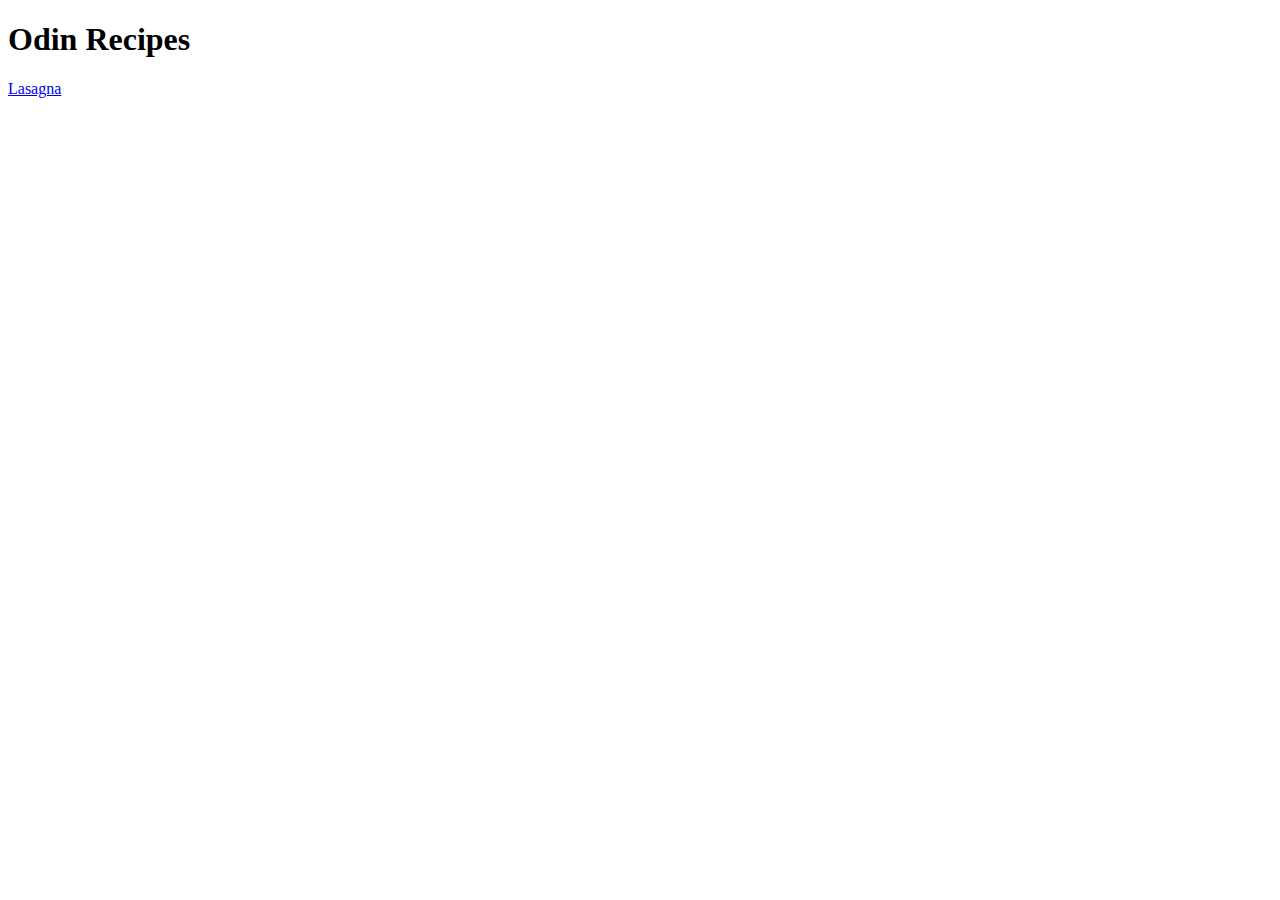
==== index.html @ 394cf06b "added index page linking to recipes" ====
<!DOCTYPE html>
<html lang="en">
<head>
    <meta charset="UTF-8">
    <meta name="viewport" content="width=device-width, initial-scale=1.0">
    <title>Odin Recipes</title>
</head>
<body>
    <h1>Odin Recipes</h1>
    <a href="recipes/lasagna.html">Lasagna</a>
</body>
</html>
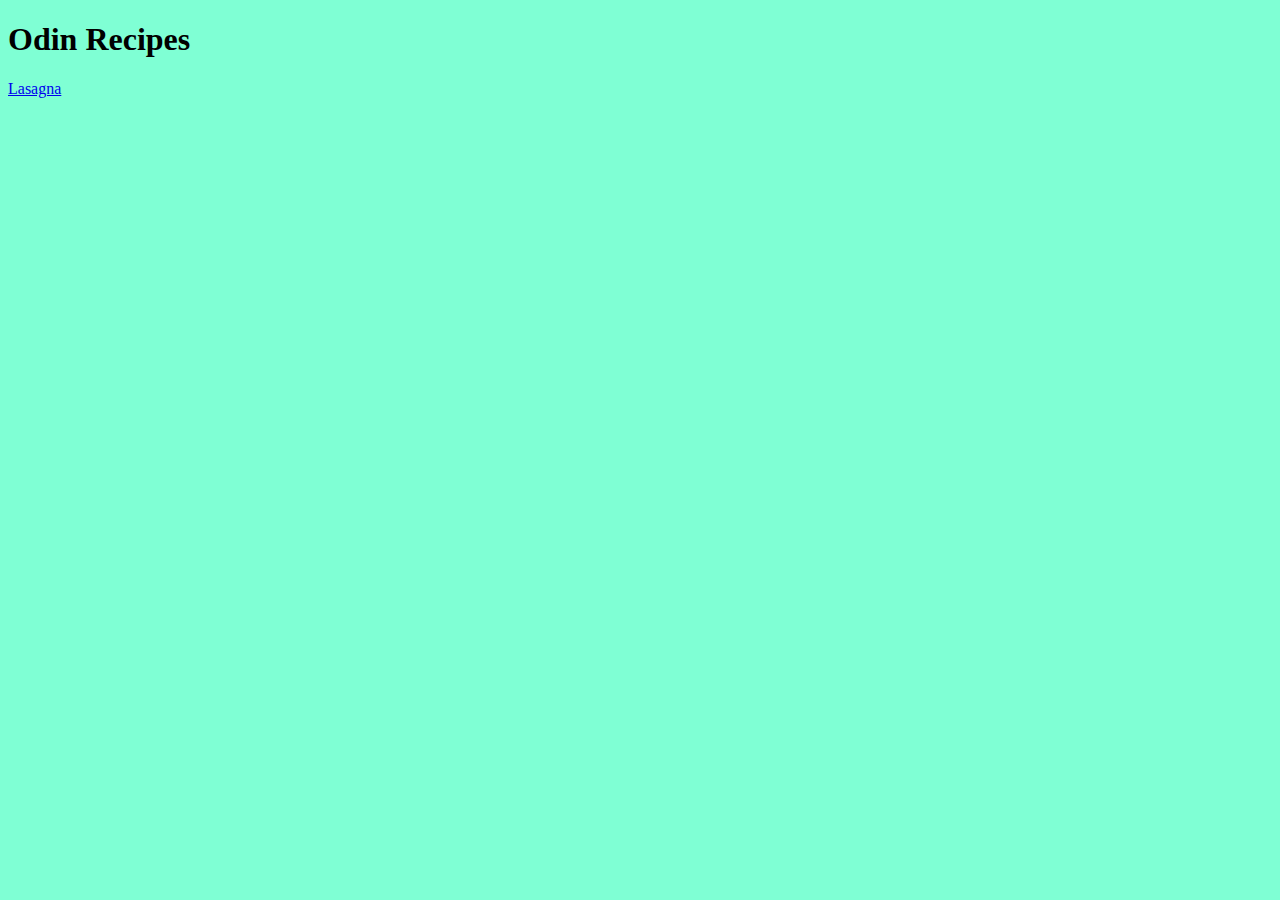
==== commit bbdcfa98: "added style sheet and css" ====
--- a/index.html
+++ b/index.html
@@ -4,8 +4,10 @@
     <meta charset="UTF-8">
     <meta name="viewport" content="width=device-width, initial-scale=1.0">
     <title>Odin Recipes</title>
+    <link href="../style.css" rel="stylesheet">
 </head>
 <body>
+    
     <h1>Odin Recipes</h1>
     <a href="recipes/lasagna.html">Lasagna</a>
 </body>
--- a/style.css
+++ b/style.css
@@ -0,0 +1,16 @@
+
+
+body{
+    background-color: aquamarine;
+    
+}
+
+.des{
+    text-align: center;
+    margin: 30px;
+}
+
+.ingred .myul{
+    text-align: center;
+    padding: 20px;
+}